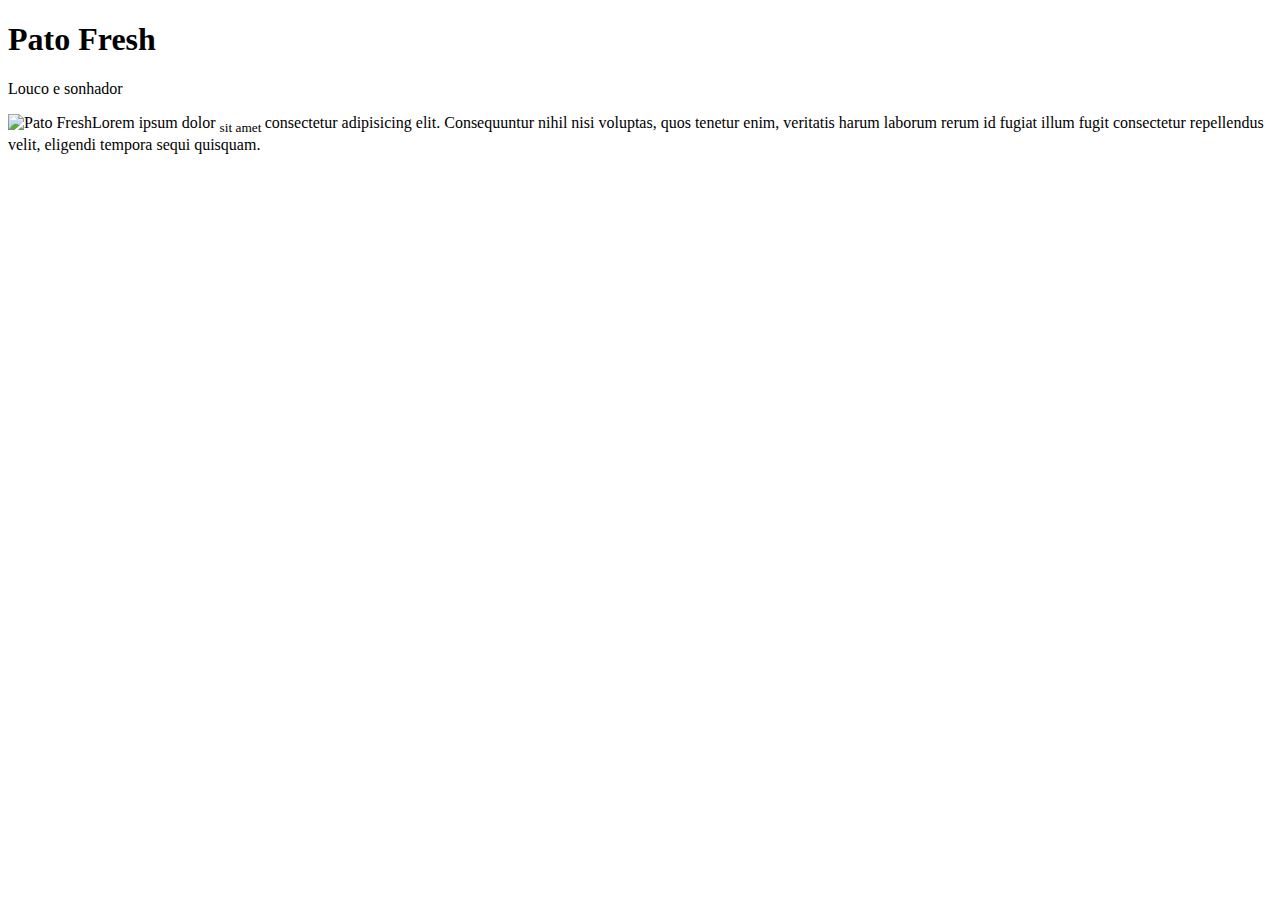
==== Introdução/teste.html @ 3d530daa "Práticas HTML" ====
<!DOCTYPE html>
<html lang="pt-br">
<head>
    <meta charset="UTF-8">
    <meta name="viewport" content="width=>>, initial-scale=1.0">
    <title>Pato Teste</title>
</head>
<body>
    <h1 title="This is a title">Pato Fresh</h1>
    <p>Louco e sonhador</p>
    <img src="https://pbs.twimg.com/profile_images/1501534796291649536/mcYxy0o__400x400.jpg" alt="Pato Fresh" width="500" height="500"
    <p>Lorem ipsum dolor <sub>sit amet </sub>consectetur adipisicing elit. Consequuntur nihil nisi voluptas, quos tenetur enim, veritatis harum laborum rerum id fugiat illum fugit consectetur repellendus velit, eligendi tempora sequi quisquam.</p>
</body>
</html>
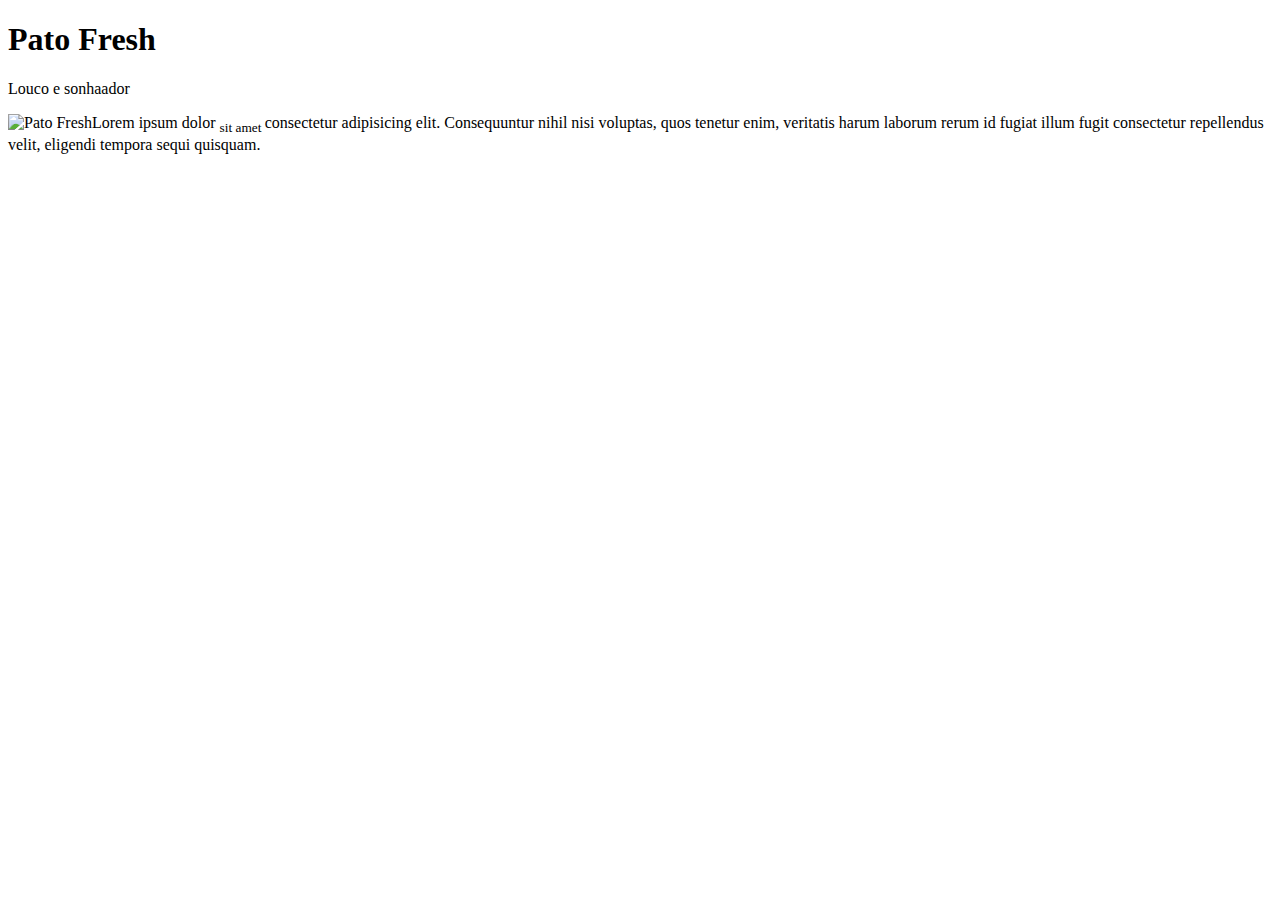
==== commit 20d243e5: "Update" ====
--- a/Introdução/teste.html
+++ b/Introdução/teste.html
@@ -7,7 +7,7 @@
 </head>
 <body>
     <h1 title="This is a title">Pato Fresh</h1>
-    <p>Louco e sonhador</p>
+    <p>Louco e sonhaador</p>
     <img src="https://pbs.twimg.com/profile_images/1501534796291649536/mcYxy0o__400x400.jpg" alt="Pato Fresh" width="500" height="500"
     <p>Lorem ipsum dolor <sub>sit amet </sub>consectetur adipisicing elit. Consequuntur nihil nisi voluptas, quos tenetur enim, veritatis harum laborum rerum id fugiat illum fugit consectetur repellendus velit, eligendi tempora sequi quisquam.</p>
 </body>
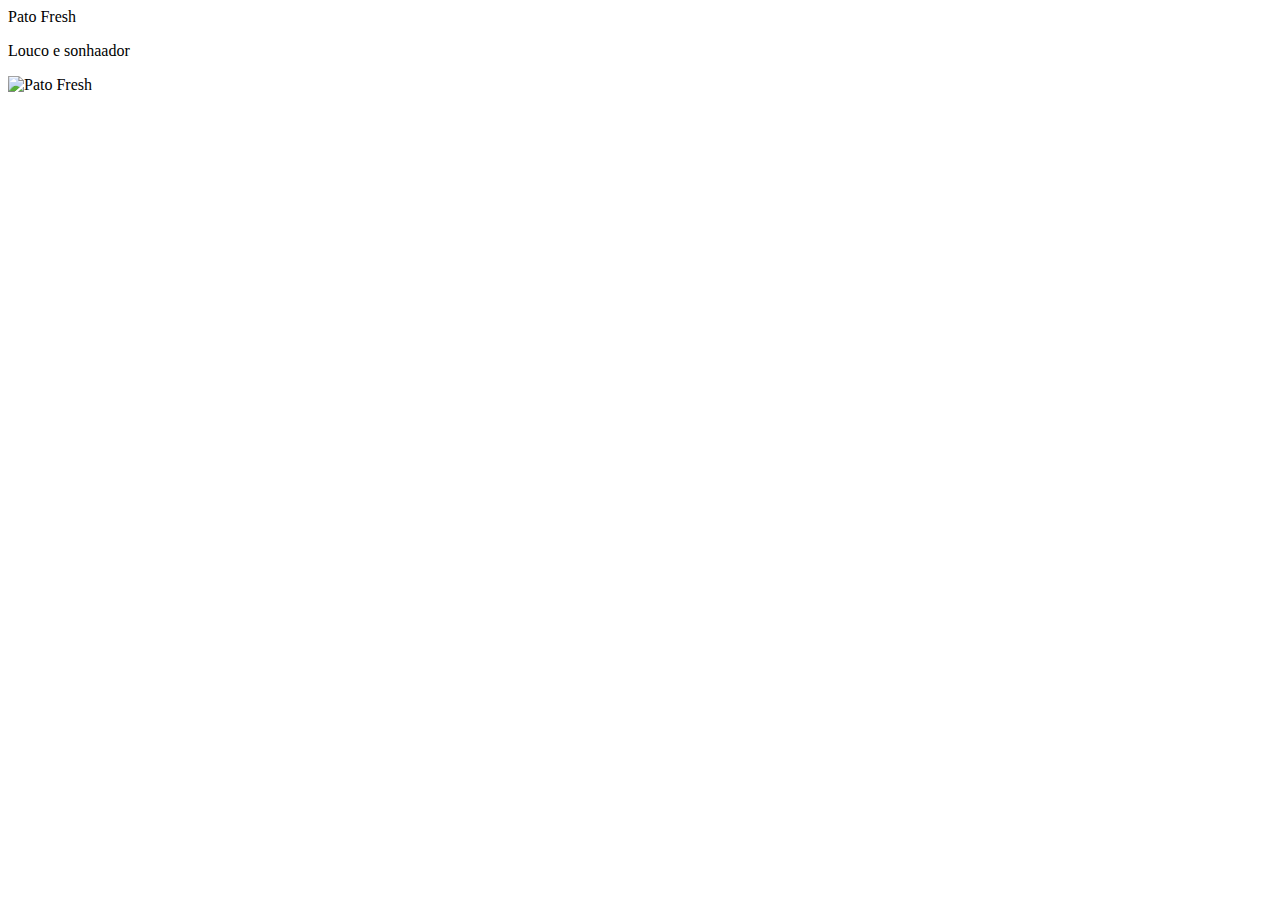
==== commit 02e0bc35: "Update" ====
--- a/Introdução/teste.html
+++ b/Introdução/teste.html
@@ -4,11 +4,15 @@
     <meta charset="UTF-8">
     <meta name="viewport" content="width=>>, initial-scale=1.0">
     <title>Pato Teste</title>
+    <link rel="stylesheet" href="style.css">
+
 </head>
 <body>
+    <map 
     <h1 title="This is a title">Pato Fresh</h1>
     <p>Louco e sonhaador</p>
-    <img src="https://pbs.twimg.com/profile_images/1501534796291649536/mcYxy0o__400x400.jpg" alt="Pato Fresh" width="500" height="500"
-    <p>Lorem ipsum dolor <sub>sit amet </sub>consectetur adipisicing elit. Consequuntur nihil nisi voluptas, quos tenetur enim, veritatis harum laborum rerum id fugiat illum fugit consectetur repellendus velit, eligendi tempora sequi quisquam.</p>
+    <img src="https://pbs.twimg.com/profile_images/1501534796291649536/mcYxy0o__400x400.jpg" alt="Pato Fresh" width="500" height="500" usemap="#Pato">
+    <map name="Pato"
 </body>
-</html>+</html>
+
